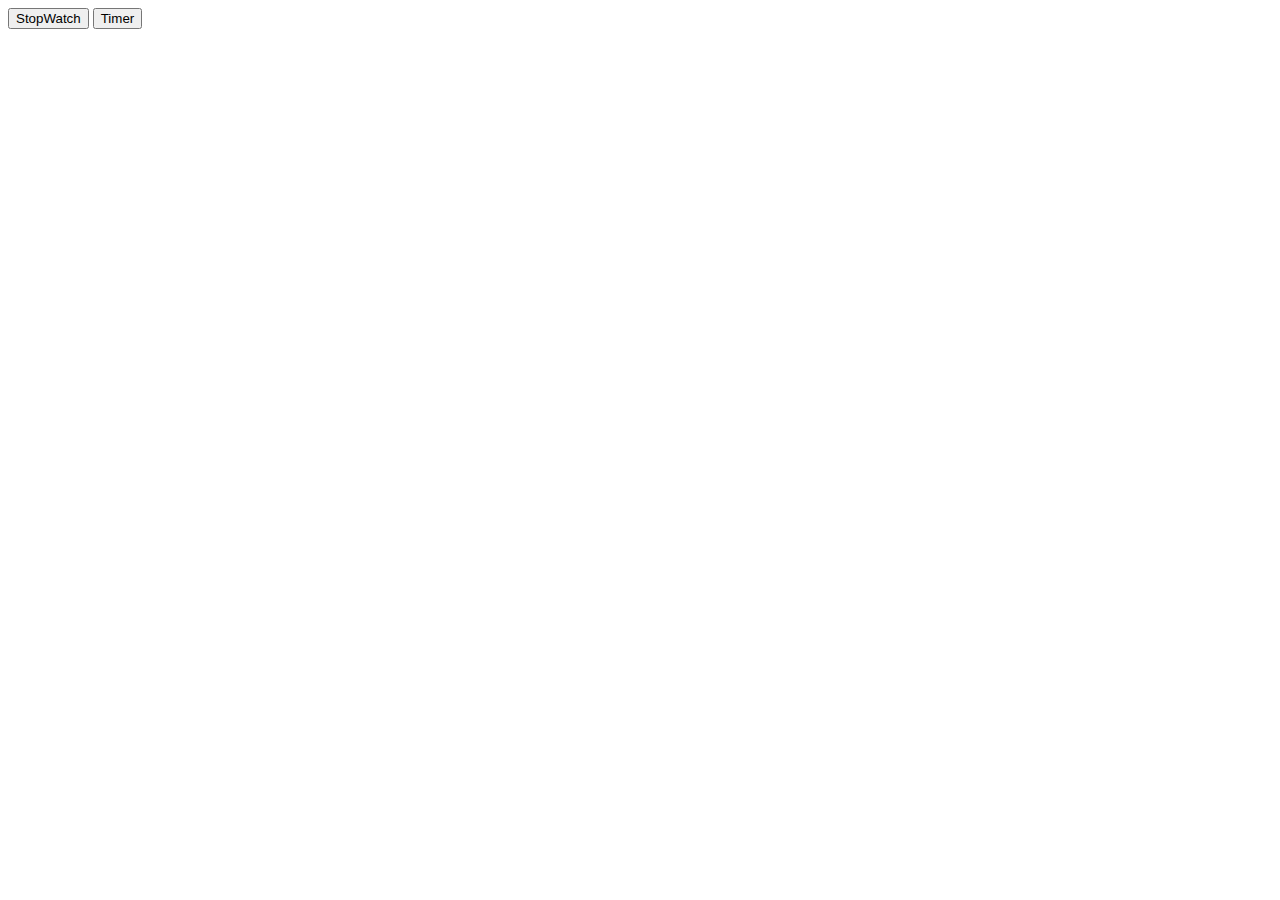
==== clock-features/index.html @ 9367329e "Intialized Clock Features" ====
<!DOCTYPE html>
<html lang="en">
<head>
    <meta charset="UTF-8">
    <meta http-equiv="X-UA-Compatible" content="IE=edge">
    <meta name="viewport" content="width=device-width, initial-scale=1.0">
    <title>Reading Companion</title>
    <link rel="stylesheet" href="/style.css">
</head>
<body>
    <div class="container">
        <div  class="buttons">
            <a href="./StopWatch/stopwatch.html"><button class="buttons">StopWatch</button></a>
            <a href="./Timer/timer.html"><button class="buttons">Timer</button></a>
             </div>
    </div>
</body>
</html>
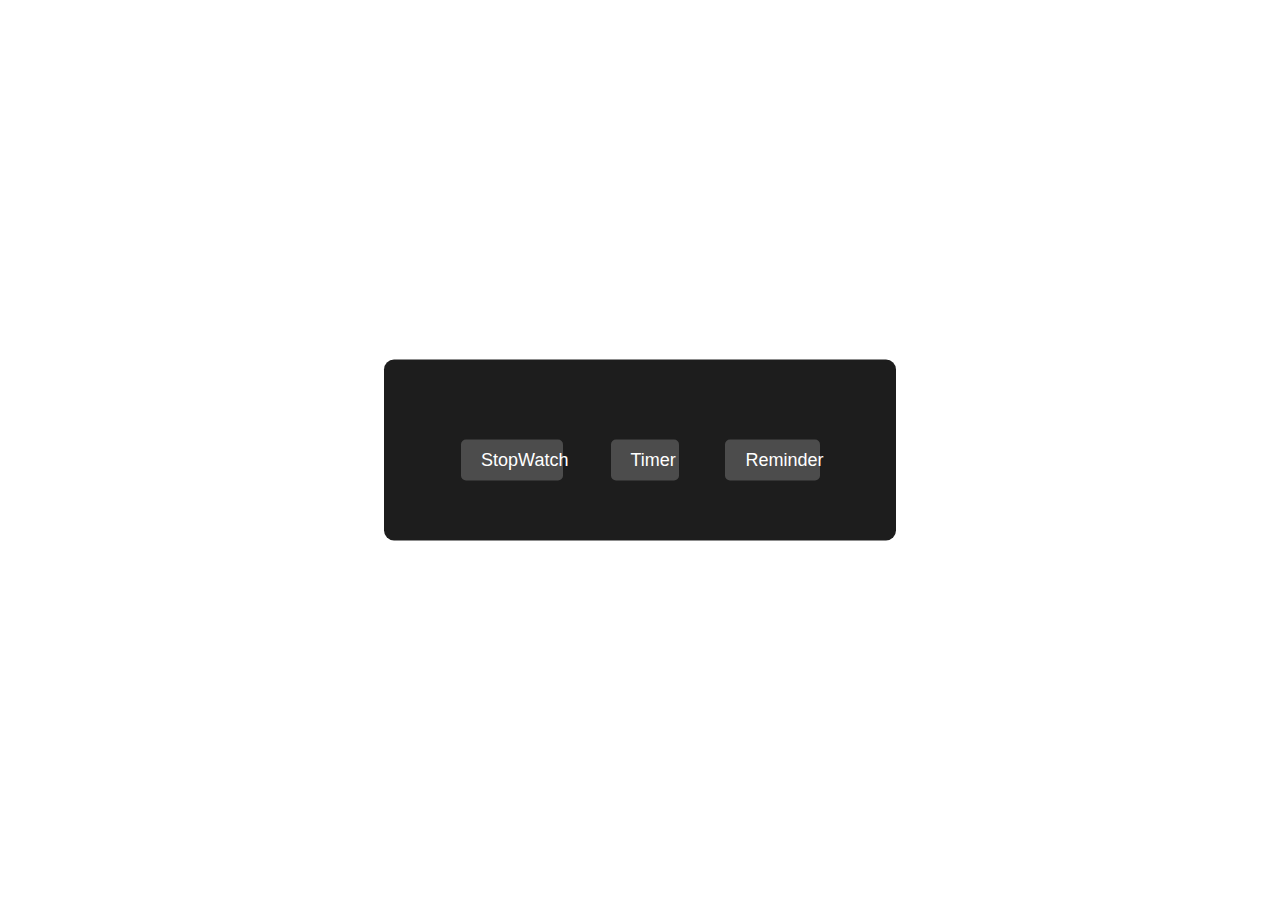
==== commit db1b081b: "Updated Stopwatch and Timer Features" ====
--- a/clock-features/index.html
+++ b/clock-features/index.html
@@ -5,13 +5,14 @@
     <meta http-equiv="X-UA-Compatible" content="IE=edge">
     <meta name="viewport" content="width=device-width, initial-scale=1.0">
     <title>Reading Companion</title>
-    <link rel="stylesheet" href="/style.css">
+    <link rel="stylesheet" href="../clock-features/style.css">
 </head>
 <body>
     <div class="container">
         <div  class="buttons">
             <a href="./StopWatch/stopwatch.html"><button class="buttons">StopWatch</button></a>
             <a href="./Timer/timer.html"><button class="buttons">Timer</button></a>
+            <a href="./reminder/reminder.html"><button class="buttons">Reminder</button></a>
              </div>
     </div>
 </body>
--- a/clock-features/style.css
+++ b/clock-features/style.css
@@ -0,0 +1,71 @@
+*
+*:before,
+*:after{
+    padding: 0;
+    margin:0;
+    box-sizing: border-box ;
+}
+.container{
+    background-color: #1d1d1d;
+    width:40%;
+    min-width:500px;
+    position: absolute;
+    transform: translate(-50%,-50%) ;
+    top: 50%;
+    left: 50%;
+    padding: 60px 0;
+    border-radius: 10px;
+}
+.timerDisplay{
+    position: relative;
+    width: 30%;
+    min-width:500px;
+    background-color: rgb(59, 59, 59);
+    left:10%;
+    top:50%;
+    padding:60px 0;
+    font-family: "Roboto mono";  
+    color:rgb(151, 151, 151);
+    font-size: 40px;
+    display:flex;
+    align-items: center;
+    justify-content: space-around;
+    border-radius: 10px;
+}
+.buttons{
+    width: 80%;
+    margin: 10px auto 0 auto;
+    display: flex;
+    justify-content: space-around;
+} 
+
+.lables{
+    background-color: #1d1d1d;
+    width: 90%;
+    margin: 50px 0 10px 0;
+    margin-left:10px;
+    display: flex;
+    justify-content: space-around;
+    font-size: large;
+    color: #ffffff;
+}
+.buttons button{
+   padding: 10px 20px;
+   background-color: rgb(76, 76, 76);
+   color:#ffffff;
+   border:none; 
+   font-family: 'poppins', sans-serif;
+   font-size: 18px;
+   border-radius:5px;
+   cursor: pointer;
+} 
+a, a:visited, a:hover, a:active {
+    color: inherit;
+    text-decoration: none;
+  }
+  button:hover{
+    cursor: pointer;
+    background-color: black;
+    color:#ffffff;
+    border: 2px solid;
+}